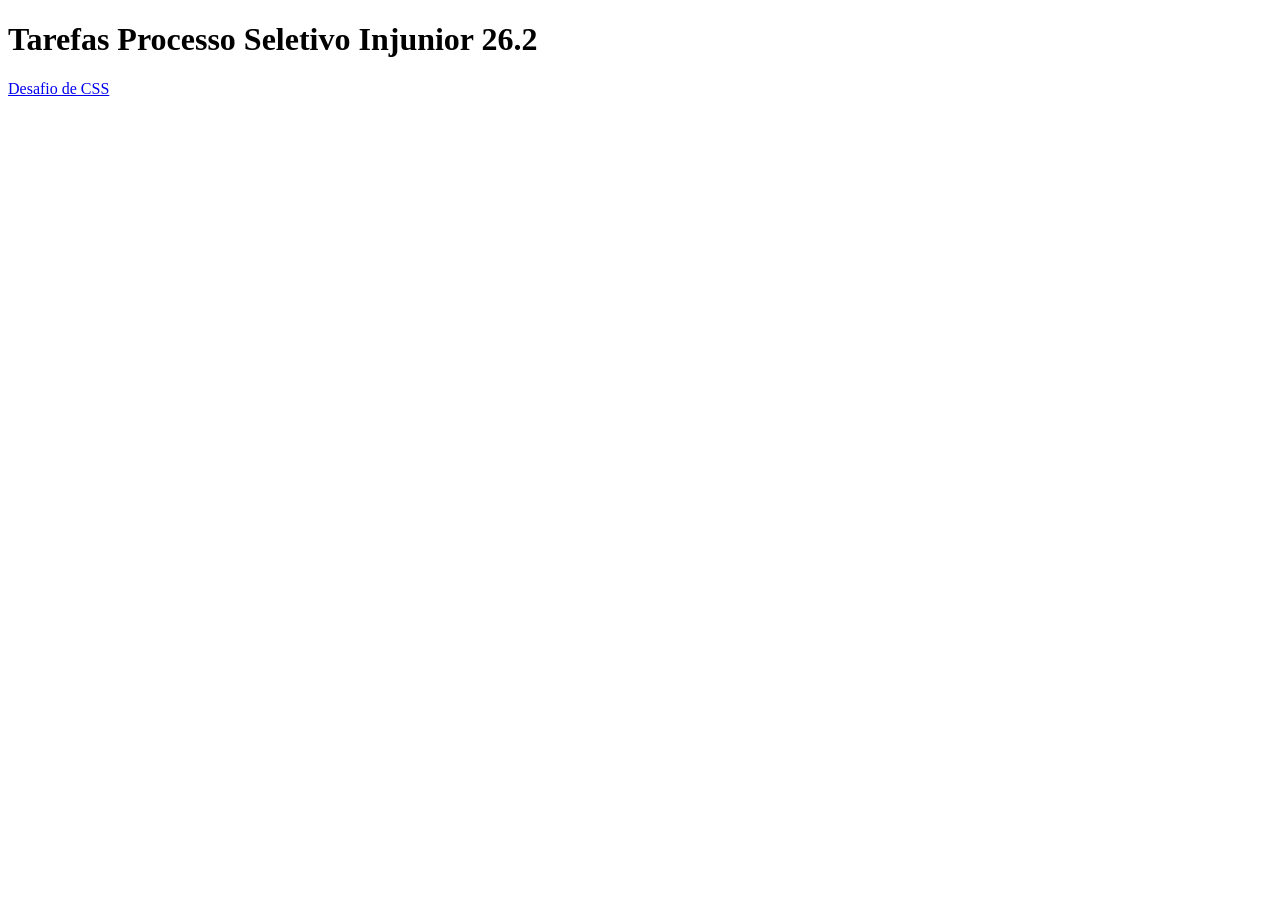
==== index.html @ a8b04f2a "add index.html" ====
<!DOCTYPE html>
<html lang="en">
<head>
    <meta charset="UTF-8">
    <meta name="viewport" content="width=device-width, initial-scale=1.0">
    <title>Processo Seletivo Injunior</title>
</head>
<body>
    <main>
        <h1>Tarefas Processo Seletivo Injunior 26.2</h1>
        <a href="html/index.html"></a>
        <a href="css/index.html">Desafio de CSS</a>
    </main>
</body>
</html>
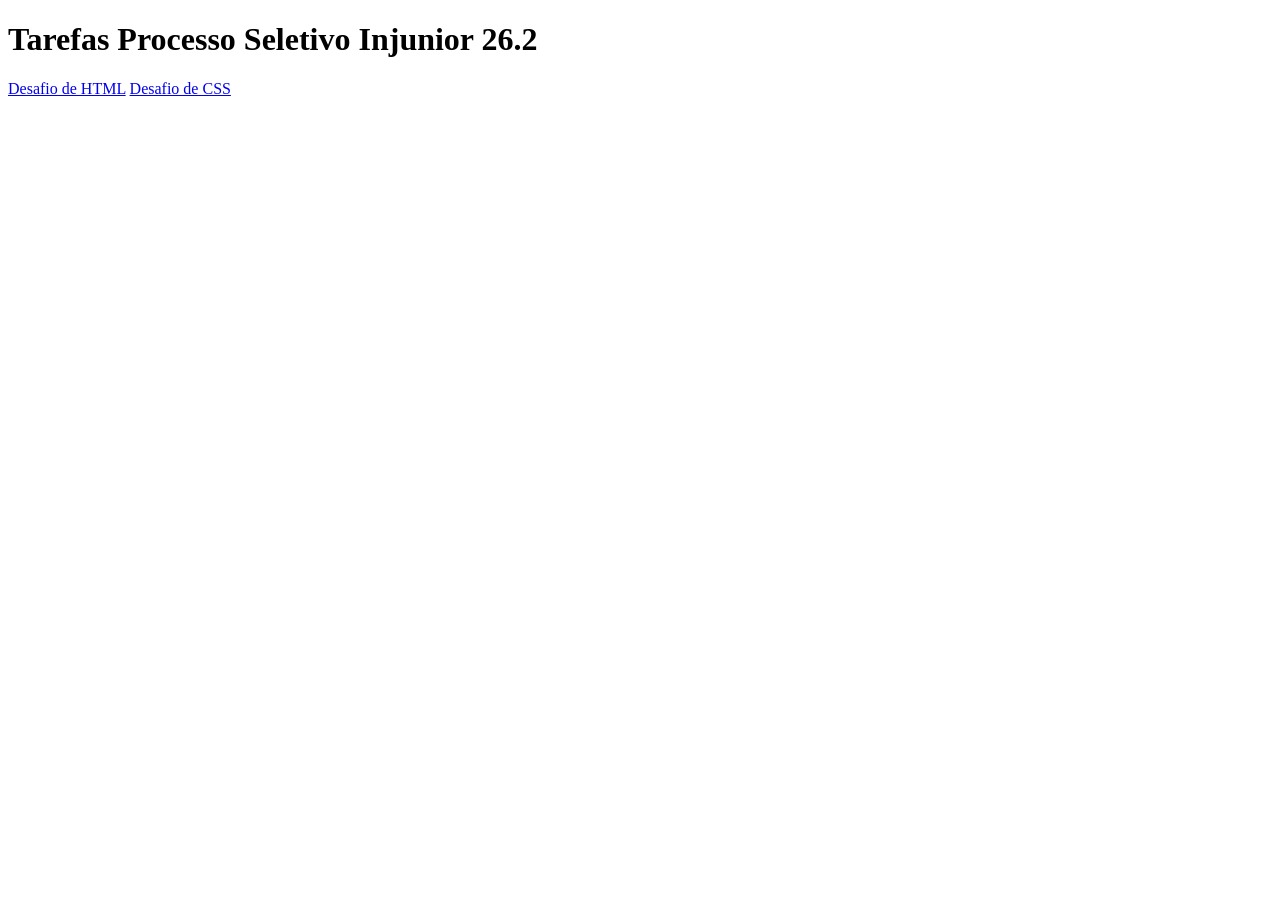
==== commit 76e40caf: "add desafio html" ====
--- a/index.html
+++ b/index.html
@@ -8,7 +8,7 @@
 <body>
     <main>
         <h1>Tarefas Processo Seletivo Injunior 26.2</h1>
-        <a href="html/index.html"></a>
+        <a href="html/index.html">Desafio de HTML</a>
         <a href="css/index.html">Desafio de CSS</a>
     </main>
 </body>
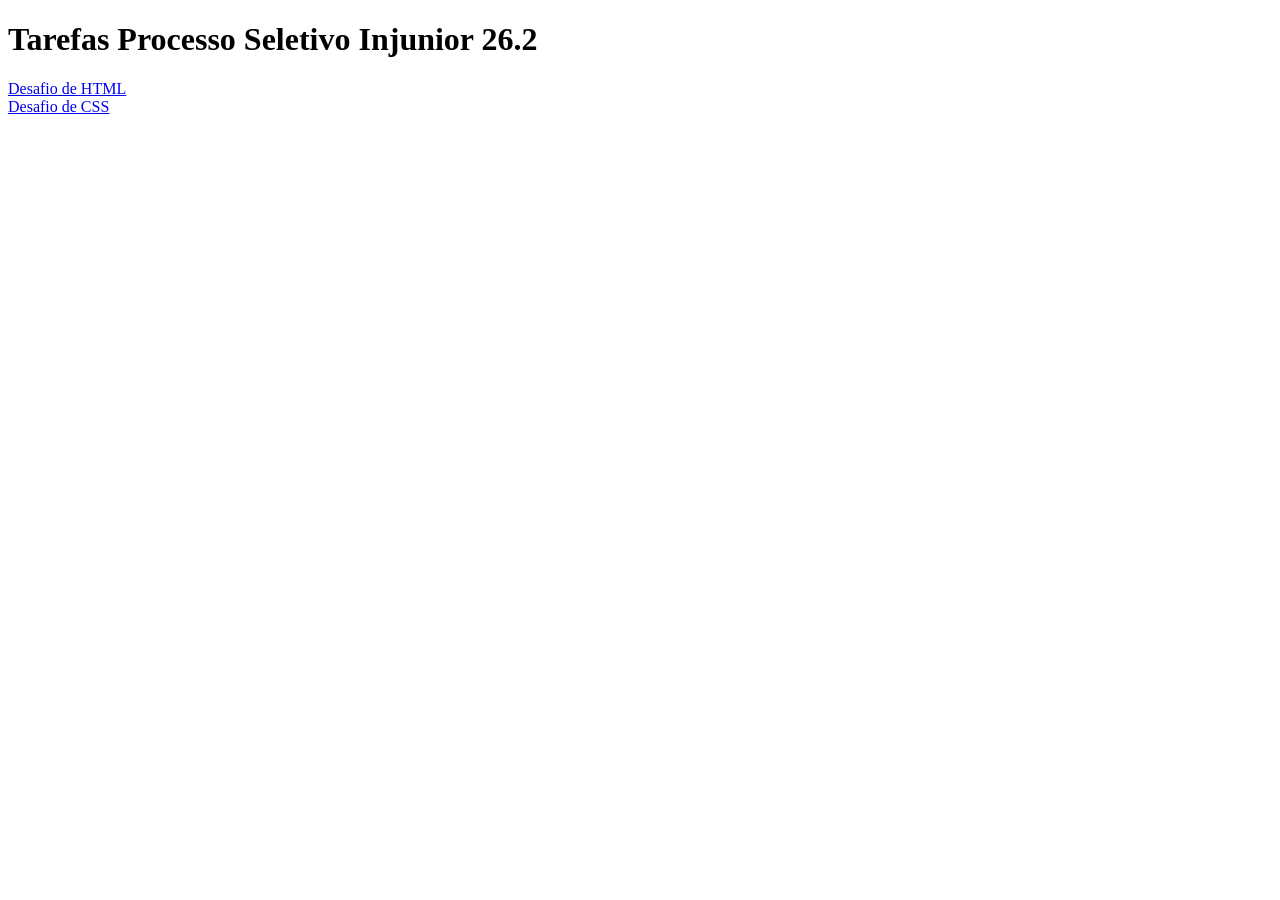
==== commit 5351053a: "add quebra de linha root/index.html" ====
--- a/index.html
+++ b/index.html
@@ -8,8 +8,8 @@
 <body>
     <main>
         <h1>Tarefas Processo Seletivo Injunior 26.2</h1>
-        <a href="html/index.html">Desafio de HTML</a>
-        <a href="css/index.html">Desafio de CSS</a>
+        <a href="html/index.html">Desafio de HTML</a><br>
+        <a href="css/index.html">Desafio de CSS</a><br>
     </main>
 </body>
 </html>
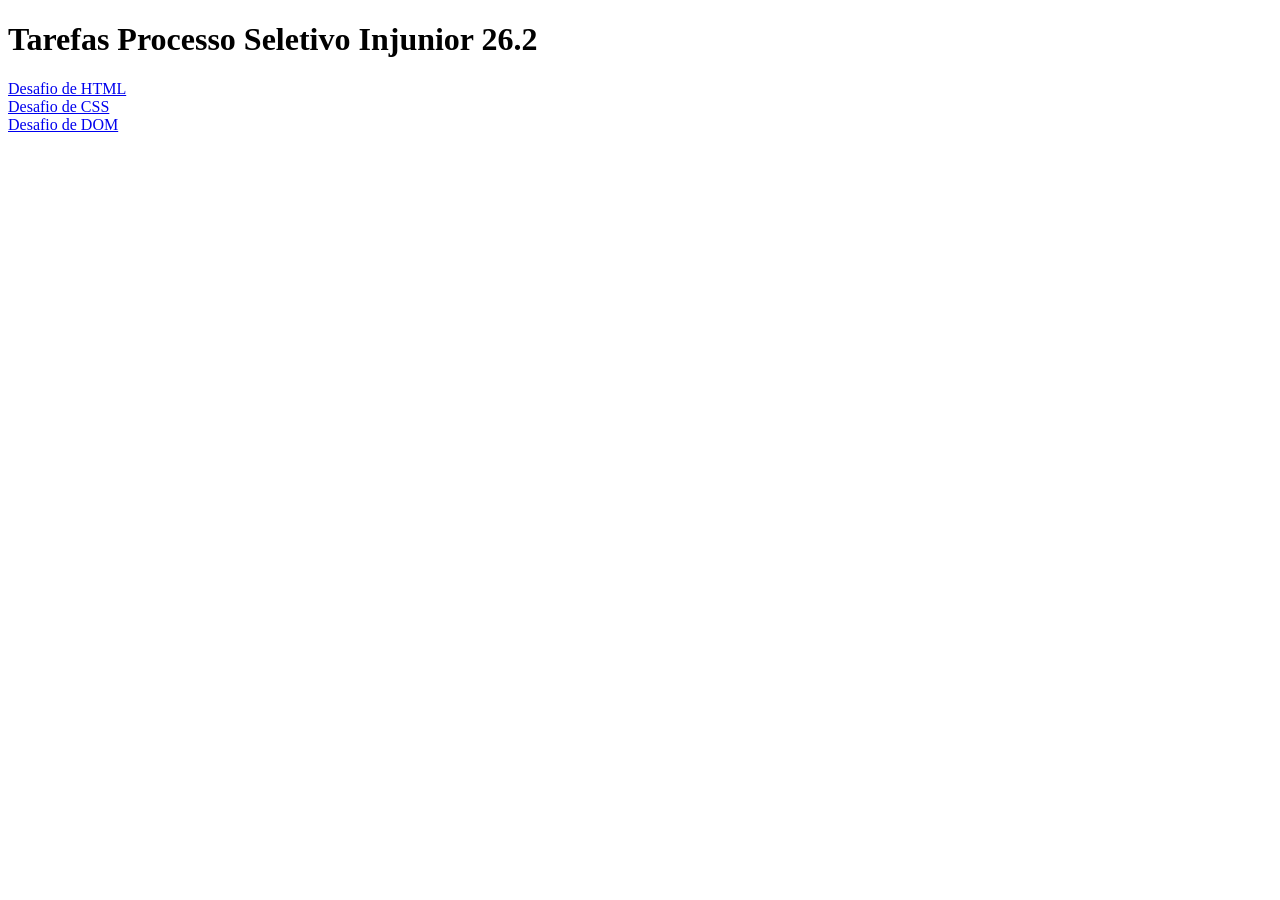
==== commit 84b076ac: "add dom" ====
--- a/index.html
+++ b/index.html
@@ -10,6 +10,7 @@
         <h1>Tarefas Processo Seletivo Injunior 26.2</h1>
         <a href="html/index.html">Desafio de HTML</a><br>
         <a href="css/index.html">Desafio de CSS</a><br>
+	<a href="dom/index.html">Desafio de DOM</a><br>
     </main>
 </body>
-</html>+</html>
